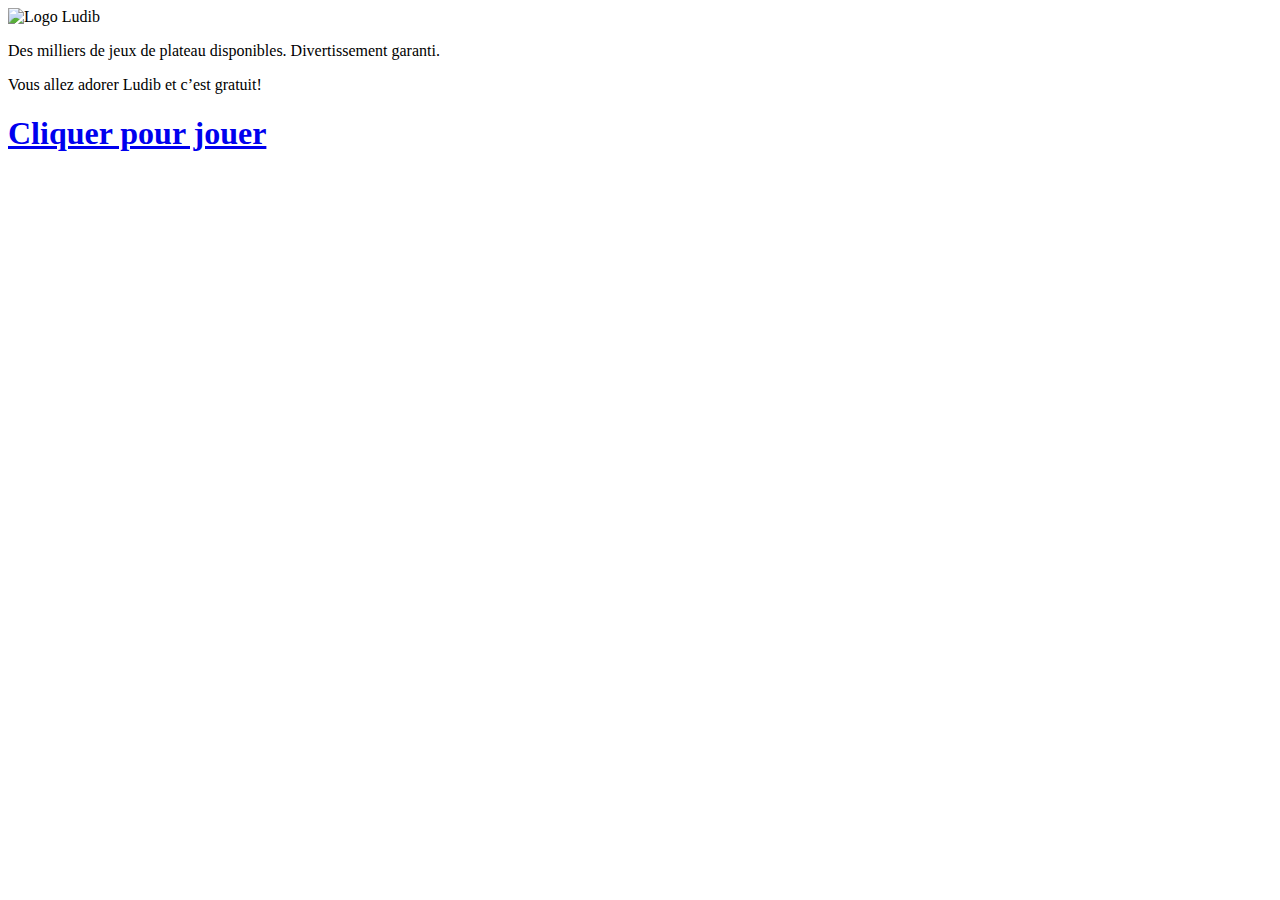
==== indexAccueil.html @ 363bfc45 "ajouts de indexAccueil et styleAccueil" ====
<!DOCTYPE html>
<html lang="fr">
<head>
    <meta charset="UTF-8">
    <meta name="viewport" content="width=device-width, initial-scale=1.0">
    <link rel="stylesheet" href="../ProjetBabelDuo/styleAccueil.css">
    <title>Accueil Ludib</title>
</head>
<body>
        <img src="ludibLogoDetouray.png" alt="Logo Ludib">
        
            <div class="texte">
                <p>Des milliers de jeux de plateau disponibles. Divertissement garanti.</p>
                <p>Vous allez adorer Ludib et c’est gratuit!</p>
            </div>
        
            <div class="balayage">
            <a href="index.html">
                <h1 id="play">Cliquer pour jouer</h1>
            </a>
            </div>
     <script>
            let watchme = document.getElementById('play')

            play.className = 'slidein'
            const listener = (e) => {
            play.className = 'slidein stopped'
            }
            play.addEventListener('click', () =>
            play.addEventListener('animationiteration', listener, false)
            )
    </script>


        
</body>
</html>
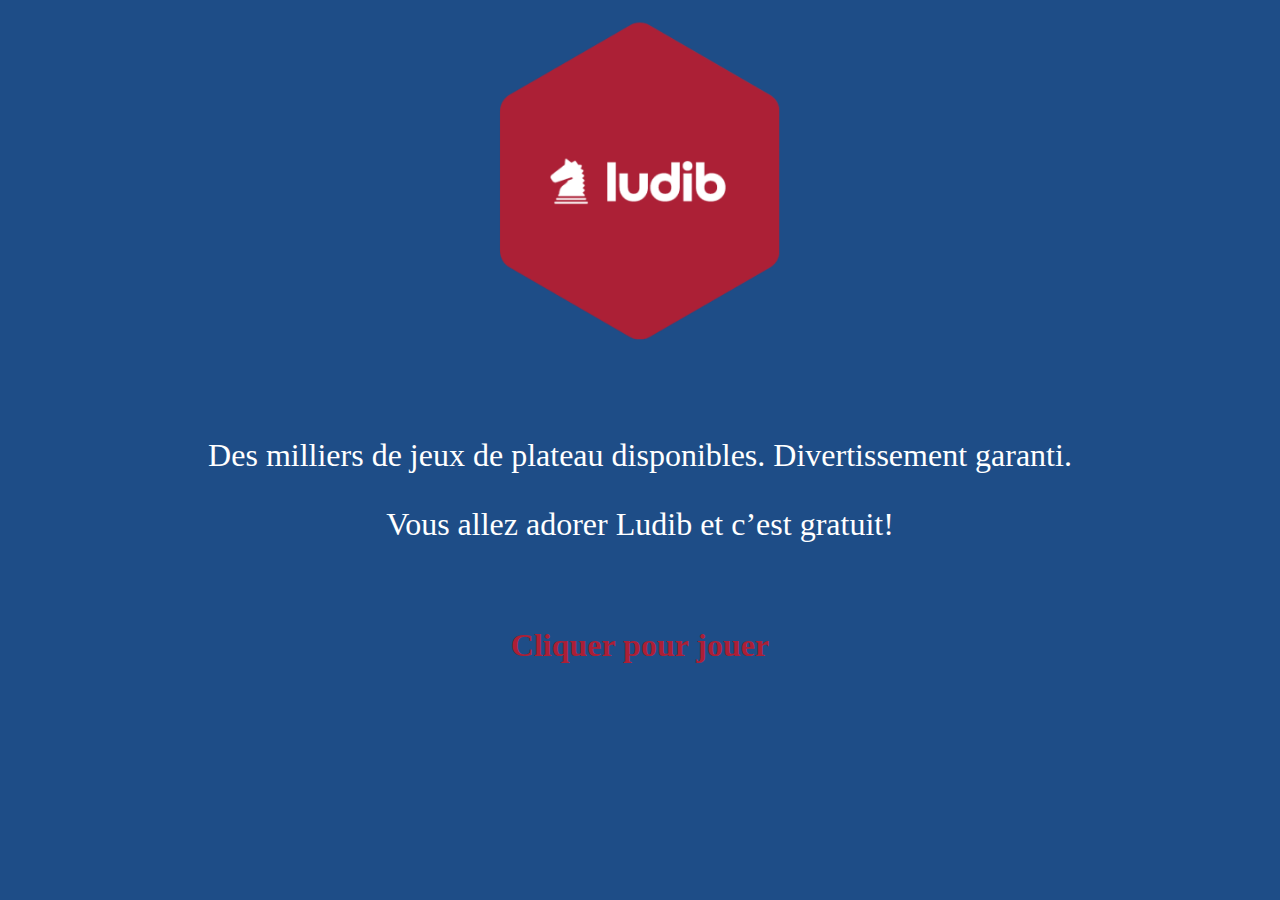
==== commit ee93a2a9: "Ajout des dernières images au dossier pour l'index" ====
--- a/indexAccueil.html
+++ b/indexAccueil.html
@@ -3,17 +3,17 @@
 <head>
     <meta charset="UTF-8">
     <meta name="viewport" content="width=device-width, initial-scale=1.0">
-    <link rel="stylesheet" href="../ProjetBabelDuo/styleAccueil.css">
+    <link rel="stylesheet" href="styleAccueil.css">
     <title>Accueil Ludib</title>
 </head>
 <body>
-        <img src="ludibLogoDetouray.png" alt="Logo Ludib">
-        
+        <img src="/LudibLogoDetouray.png" alt="Logo Ludib">
+
             <div class="texte">
                 <p>Des milliers de jeux de plateau disponibles. Divertissement garanti.</p>
                 <p>Vous allez adorer Ludib et c’est gratuit!</p>
             </div>
-        
+
             <div class="balayage">
             <a href="index.html">
                 <h1 id="play">Cliquer pour jouer</h1>
@@ -32,6 +32,6 @@
     </script>
 
 
-        
+
 </body>
 </html>--- a/styleAccueil.css
+++ b/styleAccueil.css
@@ -0,0 +1,77 @@
+html {
+    height: 100%;
+}
+
+body { 
+    height: 100vh;
+    width: 100vw;
+    background-color: #1E4D87;
+    margin: 0;
+    padding: 0;
+    }
+
+img {
+    width: 40%;
+    height: auto;
+    position: relative;
+    left: 50%;
+    transform: translate(-50%,0)
+
+}
+
+.texte {
+    position: relative;
+    text-align: center;
+    color: white;
+    font-size: 2em;
+    top: 4%;
+}
+
+.balayage {
+    display: flex;
+    margin-left: auto;
+    margin-right: auto;
+}
+
+a {
+    text-decoration: none;
+}
+
+
+h1 {
+    display: block;
+    margin-top: 120px;
+    text-align: center;
+}
+
+.balayage {
+  display: block;
+  width: 60%;
+  margin-left: auto;
+  margin-right: auto;
+
+}
+
+
+.slidein {
+    animation-duration: 5s;
+    animation-name: slidein;
+    animation-iteration-count: infinite;
+    color: rgb(172, 31, 54);
+  }
+  
+  .stopped {
+    animation-name: none;
+  }
+  
+  @keyframes slidein {
+    0% {
+      margin-left: -50%;
+    }
+    50% {
+      margin-left: 50%;
+    }
+    100% {
+      margin-left: -50%;
+    }
+  }